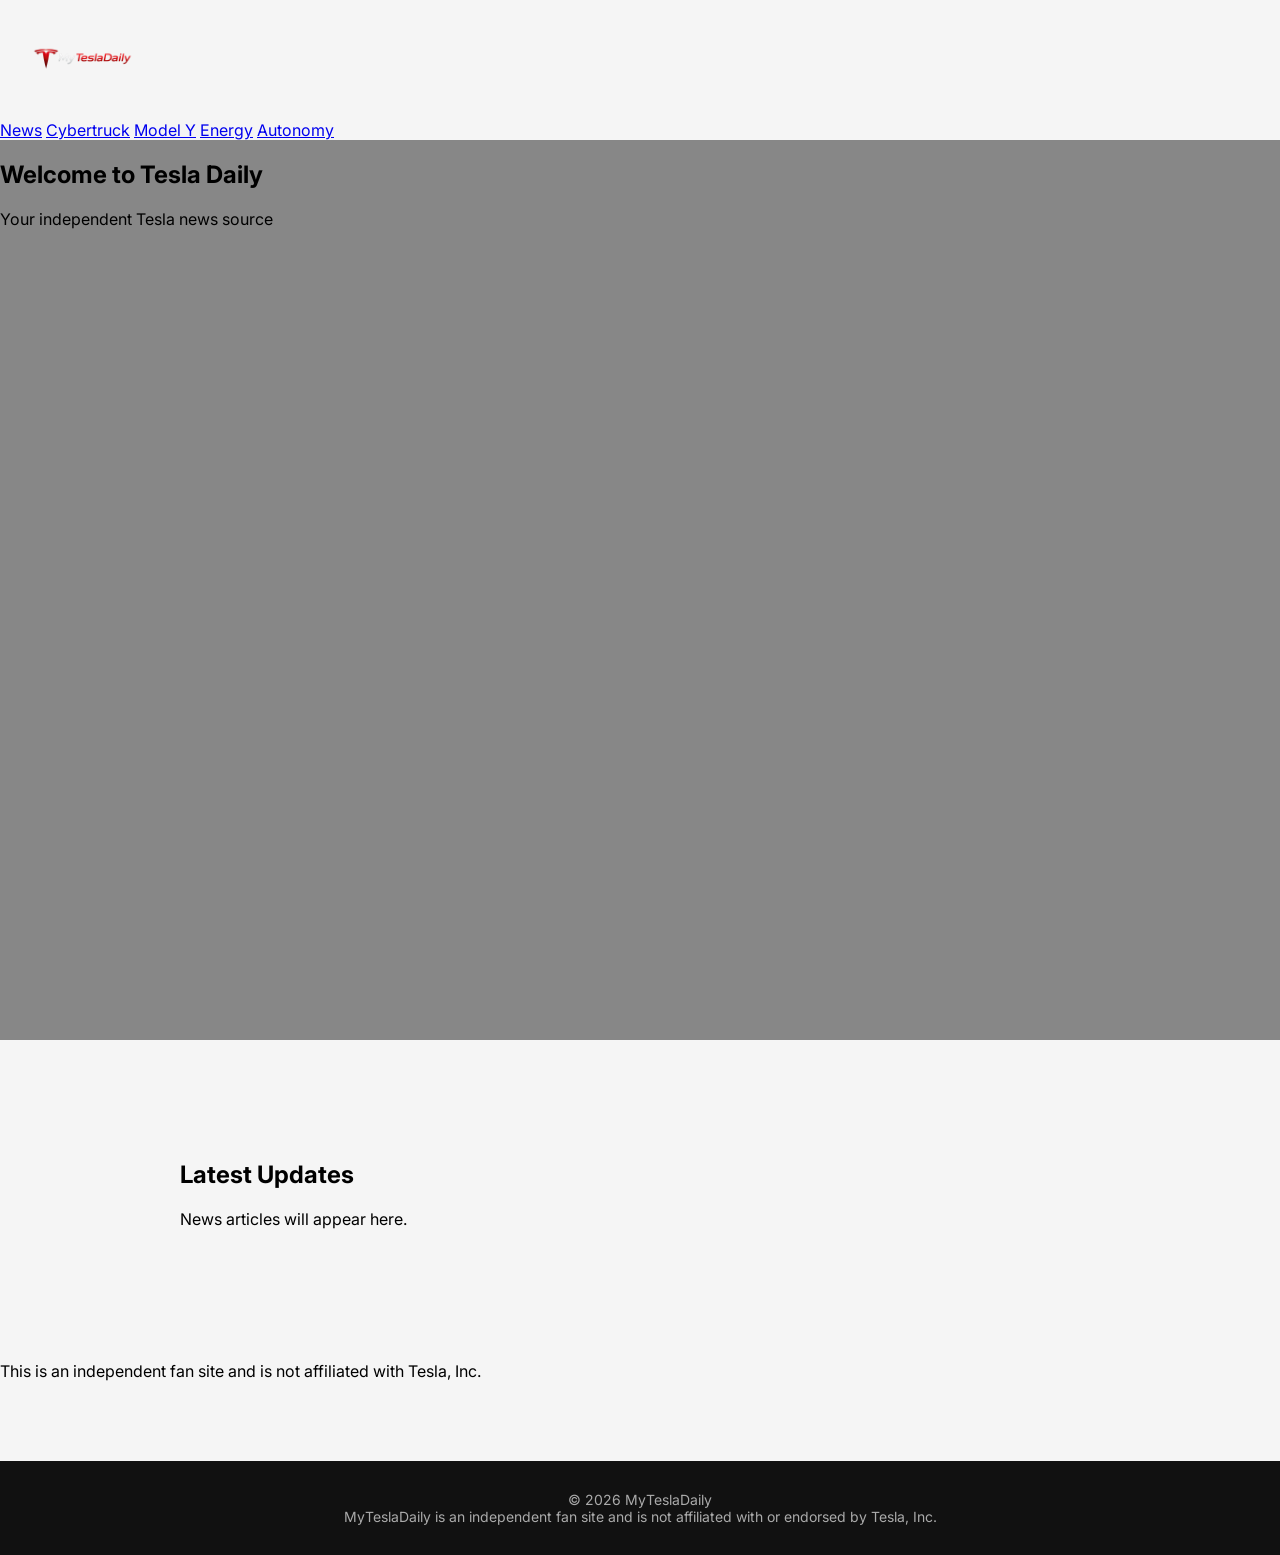
==== index.html @ 886724f6 "first website" ====
<!DOCTYPE html>
<html lang="en">
<head>
  <meta charset="UTF-8">
  <title>MyTeslaDaily</title>
  <link href="https://fonts.googleapis.com/css2?family=Inter:wght@300;400;500;600;700&display=swap" rel="stylesheet">
  <link rel="stylesheet" href="style.css">
</head>
<body>

<header class="topbar">
  <div class="logo">
  <img src="images/mytesladaily-logo.png" alt="MyTeslaDaily Logo">
</div>
  <nav>
    <a href="news.html" target="_blank" rel="noopener noreferrer">News</a>
    <a href="cybertruck.html" target="_blank" rel="noopener noreferrer">Cybertruck</a>
    <a href="modely.html" target="_blank" rel="noopener noreferrer">Model Y</a>
    <a href="energy.html" target="_blank" rel="noopener noreferrer">Energy</a>
    <a href="autonomy.html" target="_blank" rel="noopener noreferrer">Autonomy</a>
  </nav>
</header>

<section class="hero">
  <div class="hero-content">
    <h1>Welcome to Tesla Daily</h1>
    <p>Your independent Tesla news source</p>
  </div>
</section>

<section class="content">
  <h2>Latest Updates</h2>
  <p>News articles will appear here.</p>
</section>

<footer>
  <p>This is an independent fan site and is not affiliated with Tesla, Inc.</p>
</footer>

<script src="script.js"></script>
</body>
</html>
<footer class="footer">
  <p>© 2026 MyTeslaDaily</p>
  <p>
    MyTeslaDaily is an independent fan site and is not affiliated with or endorsed by Tesla, Inc.
  </p>
</footer>
---- style.css ----
/* =========================
   GLOBAL
========================= */

body {
  margin: 0;
  font-family: 'Inter', sans-serif;
  background: #f5f5f5;
  scroll-behavior: smooth;
  overflow-x: hidden;
}

/* =========================
   NAVBAR
========================= */

.navbar {
  position: fixed;
  top: 0;
  width: 100%;
  padding: 20px 60px;
  display: flex;
  justify-content: space-between;
  align-items: center;
  z-index: 100;
  transition: background 0.4s ease, padding 0.3s ease;
  background: transparent;
}

.navbar.scrolled {
  background: rgba(0, 0, 0, 0.9);
  padding: 15px 60px;
}

.navbar nav a {
  color: white;
  text-decoration: none;
  margin-left: 25px;
  font-weight: 400;
  font-size: 15px;
  letter-spacing: 0.5px;
}

.navbar nav a:hover {
  opacity: 0.6;
}

.logo {
  display: flex;
  align-items: center;
}

.logo img {
  height: 140spx;   /* Adjust this if needed */
  width: auto;
  max-width: 180px;

}

/* =========================
   HERO
========================= */

.hero {
  position: relative;
  height: 100vh;
  overflow: hidden;
}

.hero img {
  width: 100%;
  height: 100%;
  object-fit: cover;
  animation: slowZoom 20s ease-in-out infinite alternate;
}

@keyframes slowZoom {
  from { transform: scale(1); }
  to { transform: scale(1.08); }
}

.hero::after {
  content: "";
  position: absolute;
  inset: 0;
  background: rgba(0,0,0,0.45);
}

.hero-text {
  position: absolute;
  top: 50%;
  left: 50%;
  transform: translate(-50%, -50%);
  color: white;
  text-align: center;
  z-index: 5;
  animation: fadeInHero 1.5s ease forwards;
}

@keyframes fadeInHero {
  from { opacity: 0; }
  to { opacity: 1; }
}

.hero-text h1 {
  font-size: 60px;
  font-weight: 600;
  margin: 0;
}

/* =========================
   CONTENT
========================= */

.content {
  max-width: 1000px;
  margin: 0 auto;
  padding: 100px 40px;
  box-sizing: border-box;
}

.content h1 {
  font-size: 42px;
  font-weight: 600;
  margin-bottom: 40px;
  word-break: break-word;
}

.article-card {
  background: white;
  padding: 30px;
  margin-bottom: 40px;
  border-radius: 8px;
  opacity: 0;
  transform: translateY(30px);
  transition: all 0.6s ease;
}

.article-card.visible {
  opacity: 1;
  transform: translateY(0);
}

.article-card img {
  width: 100%;
  margin-bottom: 20px;
  border-radius: 6px;
}
.footer {
  background: #111;
  color: #aaa;
  text-align: center;
  padding: 30px 20px;
  font-size: 14px;
  margin-top: 80px;
}

.footer p {
  margin: 0;
}
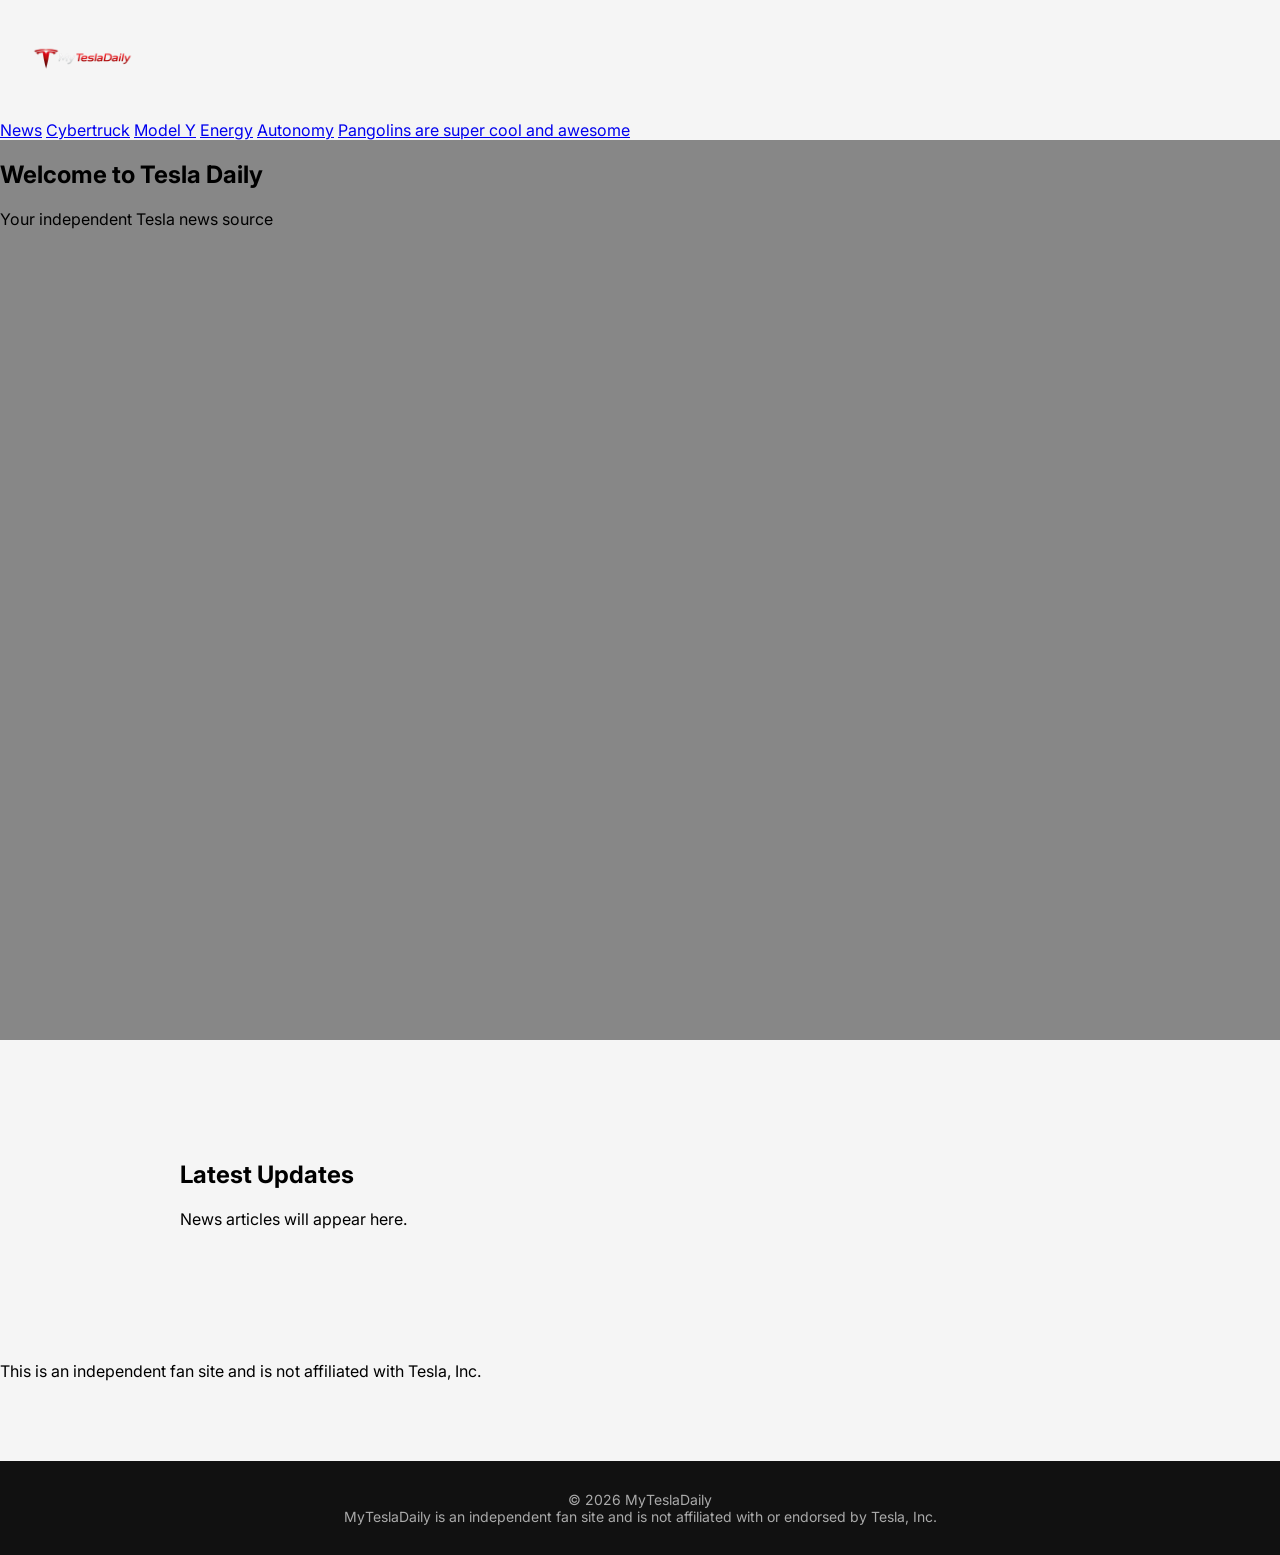
==== commit 537bd401: "Link the homepage nav to the pangolins page. Add one relative nav link so the new page is reachable " ====
--- a/index.html
+++ b/index.html
@@ -18,6 +18,7 @@
     <a href="modely.html" target="_blank" rel="noopener noreferrer">Model Y</a>
     <a href="energy.html" target="_blank" rel="noopener noreferrer">Energy</a>
     <a href="autonomy.html" target="_blank" rel="noopener noreferrer">Autonomy</a>
+    <a href="pangolins/" target="_blank" rel="noopener noreferrer">Pangolins are super cool and awesome</a>
   </nav>
 </header>
 
